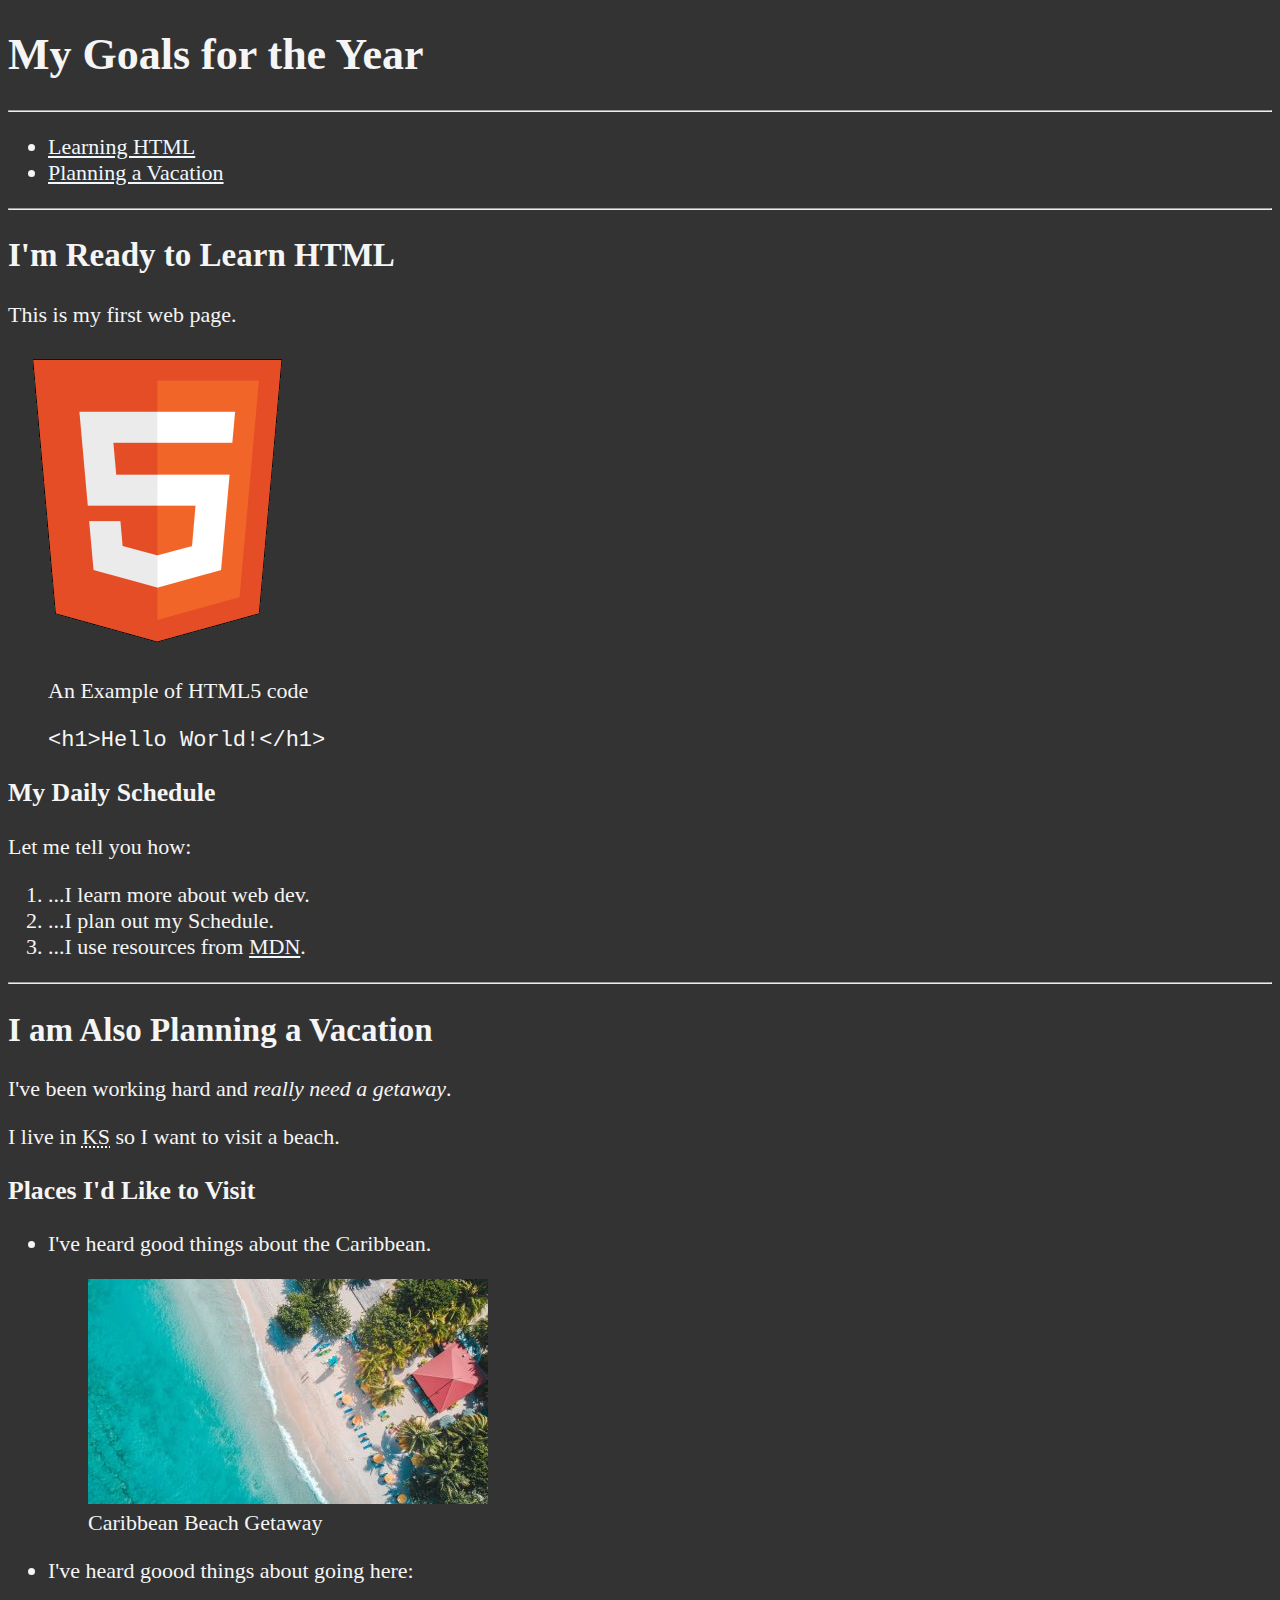
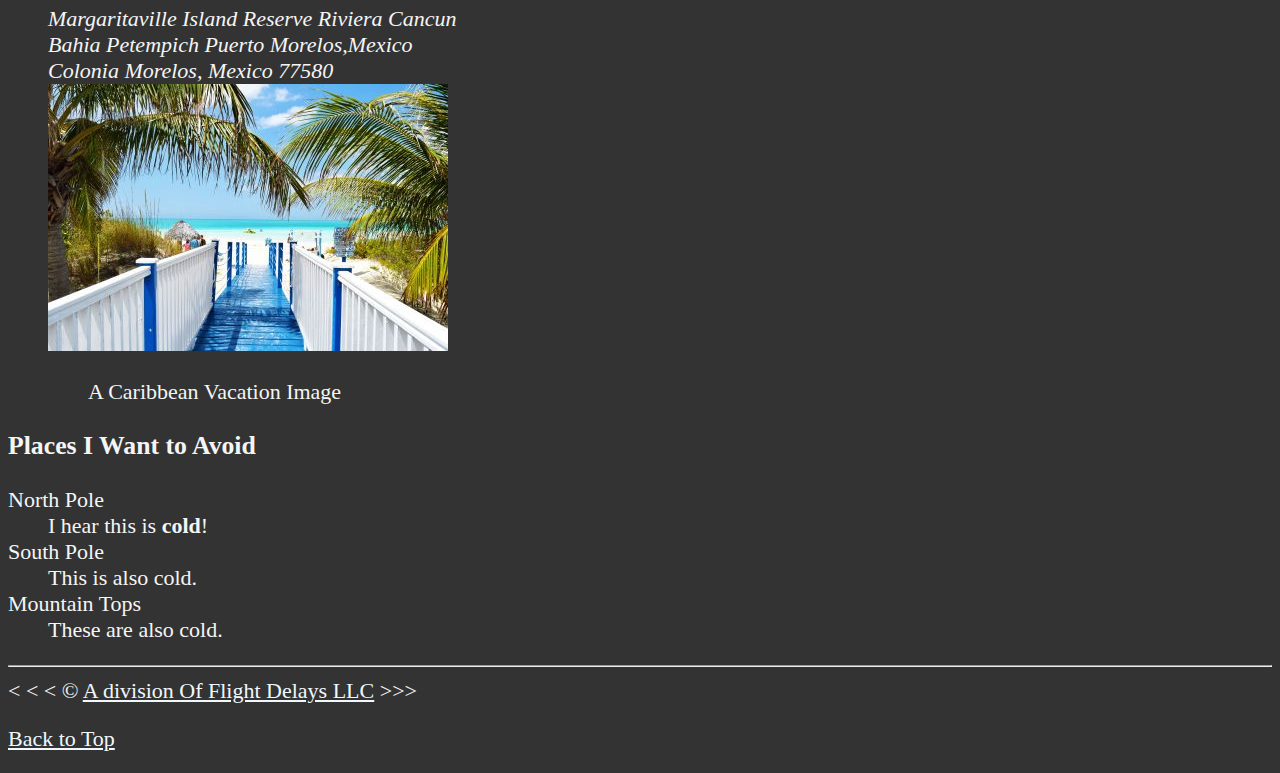
==== html_course/01_lesson/index.html @ 11000bb4 "first commit" ====
<!DOCTYPE html>
<html lang="en">

    <head>
        <meta charset="UTF-8">
        <meta name="author" content="Slysken Kakuva">
        <meta name="description" content="This page contains all the things I am learning how to create as I learn HTML.">
        <title>My First Web Page</title>
        <link rel="icon" href="Game1.png" type="image/x-icon">
       <link rel="stylesheet" href="main.css" type="text/css">

    </head>

    <body>
       <h1>My Goals for the Year</h1> 
       <hr>

       <nav>
        <ul>
            <li>
                <a href="#html">Learning HTML</a>     
            </li>
            <li>
                <a href="#vacation">Planning a Vacation</a>
            </li>
        </ul>
       </nav>

       <hr>

       <section id="html">

       <h2>I'm Ready to Learn HTML</h2>
       <p>This is my first web page.</p>
       <img src="img/html_logo_300x300.png" alt="HTML5 Logo" title="I am learning HTML5." width="300" height="300" >
       <figure><figcaption>An Example of HTML5 code</figcaption>
    <p><code>&lt;h1&gt;Hello World!&lt;/h1&gt;</code></p>
</figure>


       <h3>My Daily Schedule</h3>
       <p>Let me tell you how:</p>
        <ol>
            <li>...I learn more about web dev.</li>
            <li>...I plan out my Schedule.</li>
            <li>...I use resources from <abbr title="Mozilla Developer Network">
                <a href="https://developer.mozilla.org/">MDN</a></abbr>.</li>
       </ol>

    </section>
    
       <hr>

       

       <section id="vacation">
       <h2>I am Also Planning a Vacation</h2>
       <p>I've been working hard and <em>really need a getaway</em>. </p>
       <p>I live in <abbr title="Kansas">KS</abbr> so I want to visit a beach.</p>

       <h3>Places I'd Like to Visit</h3>
       <ul>
      <li><p>I've heard good things about the Caribbean.</p>
        <figure>
        <img src="img/caribbean.jpg" alt="Caribbean Beach" title="I want to visit a Caribbean beach." width="400" height="225" loading="lazy">
        <figcaption>
            Caribbean Beach Getaway
        </figcaption>
    </figure>
      <li> <p>I've heard goood things  about going here:

       </p>
       <address>
        Margaritaville Island Reserve Riviera Cancun <br>
        Bahia Petempich Puerto Morelos,Mexico <br>
        Colonia Morelos, Mexico 77580 
        </address>
        <img src="img/vacation.jpg" alt="Cancun Vacation" title="It's 5 o'Clock Somewhere!" width= "400" height="267" loading="lazy">
        <figure><figcaption>A Caribbean Vacation Image</figcaption></figure>
    </li>
    </ul>
        <!-- TODO: Add more Places -->
       <h3>Places I Want to Avoid</h3>
       <dl>
        <dt>North Pole</dt>
        <dd>I hear this is <strong>cold</strong>!</dd>
       
    <dt>South Pole</dt>
    <dd>This is also cold.</dd>
    <dt>Mountain Tops</dt>
    <dd>These are also cold.</dd>
    </dl>

</section>

    <hr>
        &lt; &lt; &lt; &copy; <a href="about.html">A division Of Flight Delays LLC</a> &gt;&gt;&gt;
        <p><a href="#">Back to Top</a></p>
    </body>

</html>
---- html_course/01_lesson/main.css ----
html{
    font-size: 22px
}

body{
    background-color: #333;
    color: whitesmoke;
}

a {
    color: aliceblue;
}

a:visited{
    color : lightgray;
}

a:hover, a:active {
    color: #eee;
}
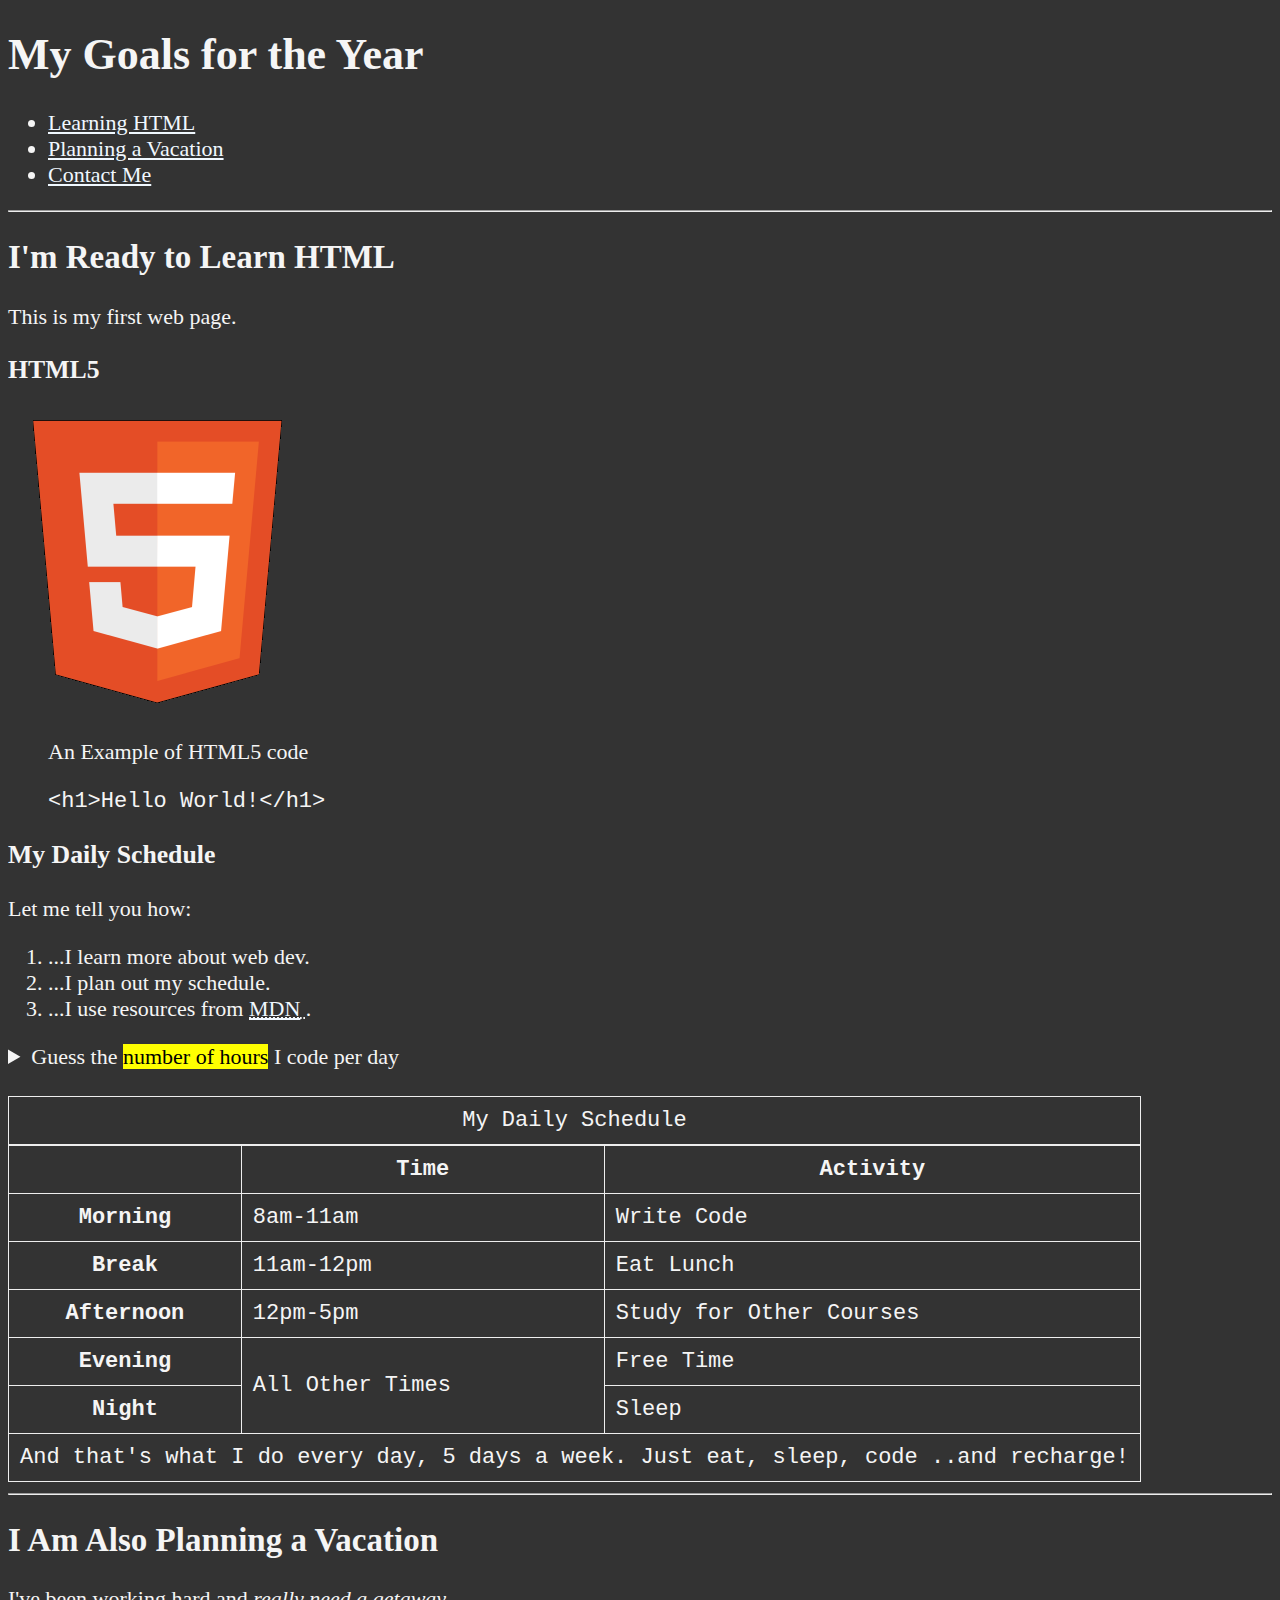
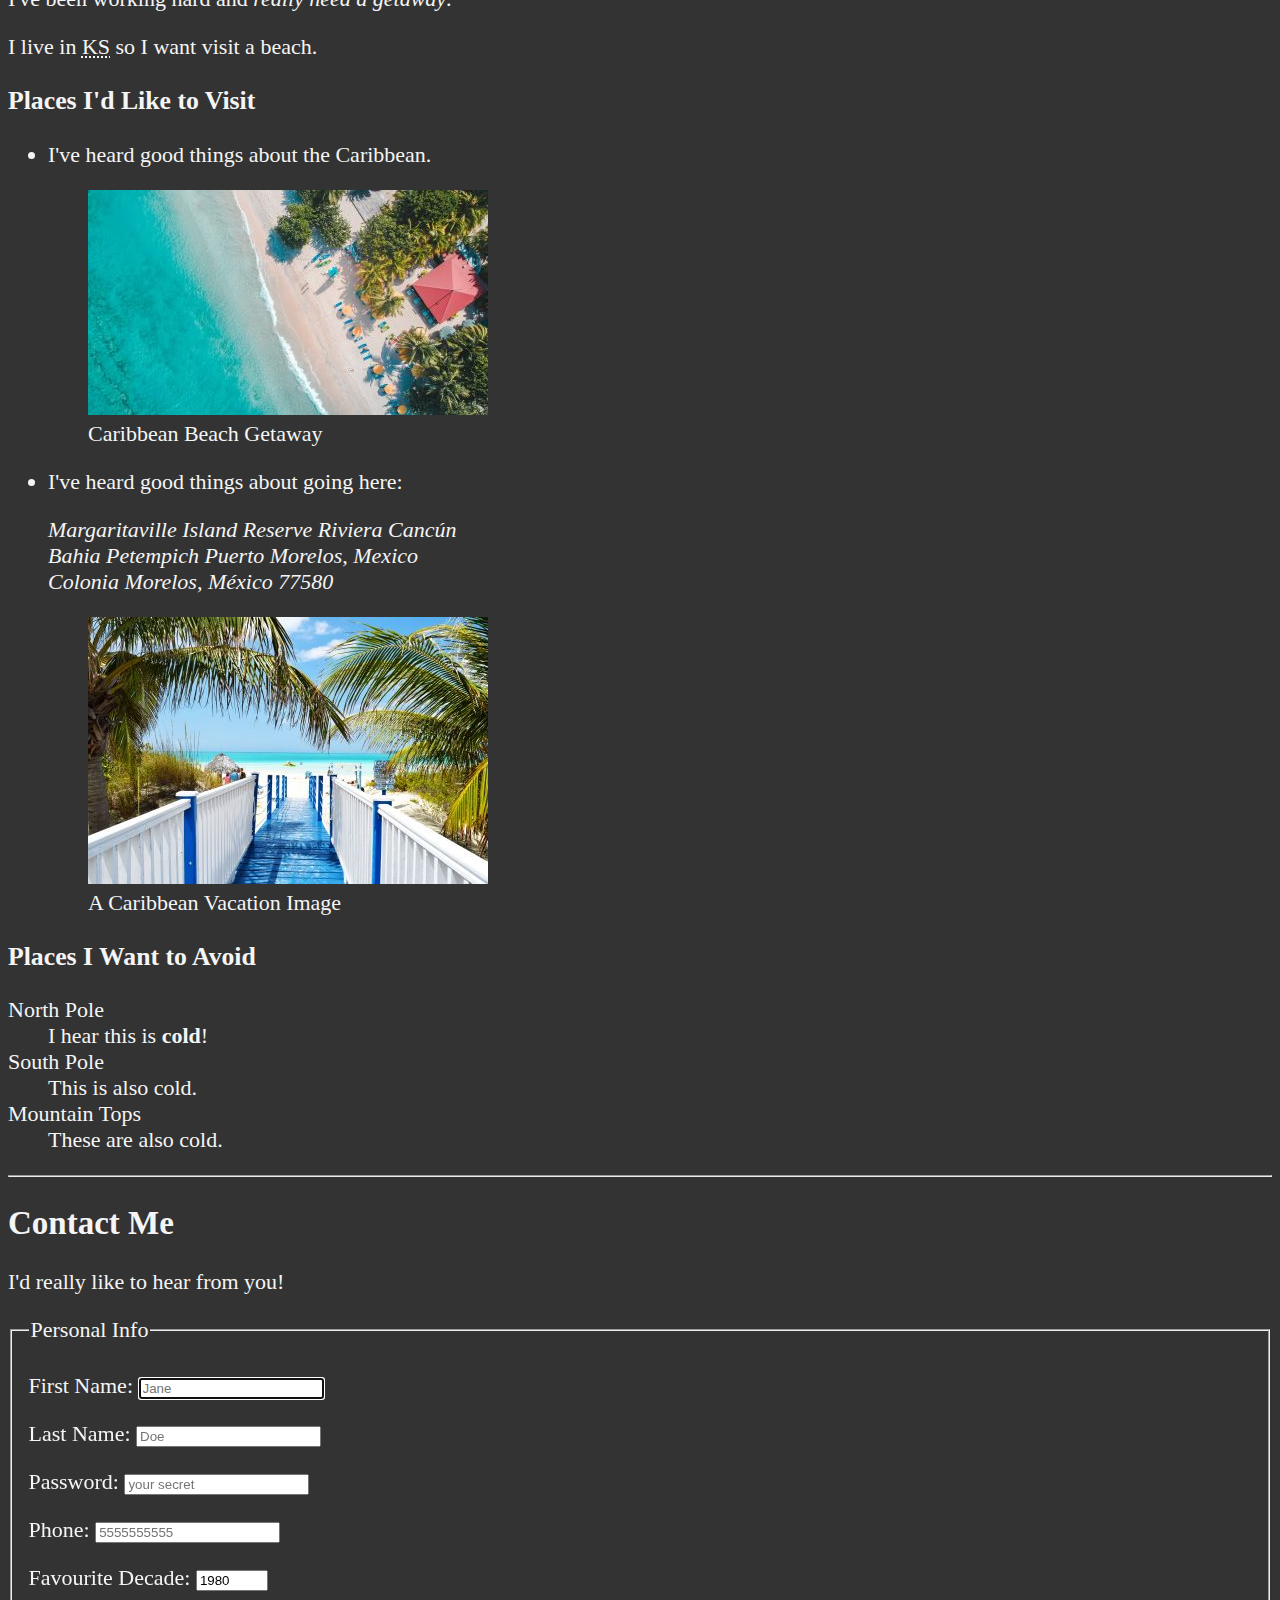
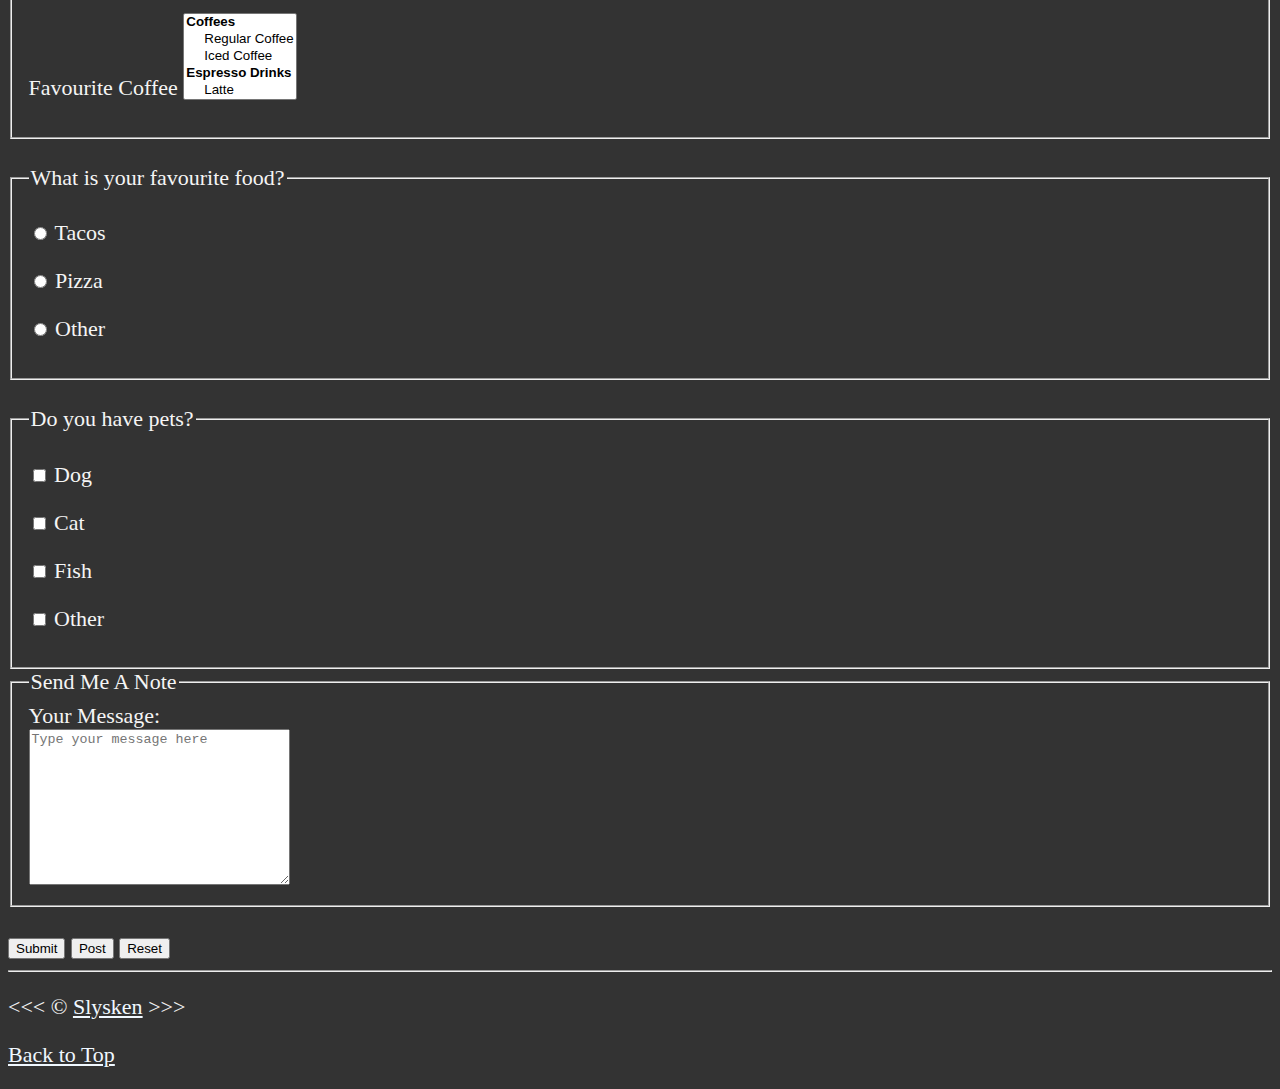
==== commit 31102751: "Finally Fished My Very First Tutorial!!!" ====
--- a/html_course/01_lesson/index.html
+++ b/html_course/01_lesson/index.html
@@ -1,101 +1,289 @@
 <!DOCTYPE html>
 <html lang="en">
 
-    <head>
-        <meta charset="UTF-8">
-        <meta name="author" content="Slysken Kakuva">
-        <meta name="description" content="This page contains all the things I am learning how to create as I learn HTML.">
-        <title>My First Web Page</title>
-        <link rel="icon" href="Game1.png" type="image/x-icon">
-       <link rel="stylesheet" href="main.css" type="text/css">
-
-    </head>
-
-    <body>
-       <h1>My Goals for the Year</h1> 
-       <hr>
-
-       <nav>
-        <ul>
-            <li>
-                <a href="#html">Learning HTML</a>     
-            </li>
-            <li>
-                <a href="#vacation">Planning a Vacation</a>
-            </li>
-        </ul>
-       </nav>
-
-       <hr>
-
-       <section id="html">
-
-       <h2>I'm Ready to Learn HTML</h2>
-       <p>This is my first web page.</p>
-       <img src="img/html_logo_300x300.png" alt="HTML5 Logo" title="I am learning HTML5." width="300" height="300" >
-       <figure><figcaption>An Example of HTML5 code</figcaption>
-    <p><code>&lt;h1&gt;Hello World!&lt;/h1&gt;</code></p>
-</figure>
-
-
-       <h3>My Daily Schedule</h3>
-       <p>Let me tell you how:</p>
-        <ol>
-            <li>...I learn more about web dev.</li>
-            <li>...I plan out my Schedule.</li>
-            <li>...I use resources from <abbr title="Mozilla Developer Network">
-                <a href="https://developer.mozilla.org/">MDN</a></abbr>.</li>
-       </ol>
-
-    </section>
-    
-       <hr>
-
-       
-
-       <section id="vacation">
-       <h2>I am Also Planning a Vacation</h2>
-       <p>I've been working hard and <em>really need a getaway</em>. </p>
-       <p>I live in <abbr title="Kansas">KS</abbr> so I want to visit a beach.</p>
-
-       <h3>Places I'd Like to Visit</h3>
-       <ul>
-      <li><p>I've heard good things about the Caribbean.</p>
-        <figure>
-        <img src="img/caribbean.jpg" alt="Caribbean Beach" title="I want to visit a Caribbean beach." width="400" height="225" loading="lazy">
-        <figcaption>
-            Caribbean Beach Getaway
-        </figcaption>
-    </figure>
-      <li> <p>I've heard goood things  about going here:
-
-       </p>
-       <address>
-        Margaritaville Island Reserve Riviera Cancun <br>
-        Bahia Petempich Puerto Morelos,Mexico <br>
-        Colonia Morelos, Mexico 77580 
-        </address>
-        <img src="img/vacation.jpg" alt="Cancun Vacation" title="It's 5 o'Clock Somewhere!" width= "400" height="267" loading="lazy">
-        <figure><figcaption>A Caribbean Vacation Image</figcaption></figure>
-    </li>
-    </ul>
-        <!-- TODO: Add more Places -->
-       <h3>Places I Want to Avoid</h3>
-       <dl>
-        <dt>North Pole</dt>
-        <dd>I hear this is <strong>cold</strong>!</dd>
-       
-    <dt>South Pole</dt>
-    <dd>This is also cold.</dd>
-    <dt>Mountain Tops</dt>
-    <dd>These are also cold.</dd>
-    </dl>
-
-</section>
+<head>
+    <meta charset="UTF-8">
+    <meta name="author" content="Slysken Kakuva">
+    <meta name="description" content="This page contains all the things I am learning how to create as I learn HTML.">
+    <title>My First Web Page</title>
+    <link rel="icon" href="html5.png" type="image/x-icon">
+    <link rel="stylesheet" href="main.css" type="text/css">
+</head>
+
+<body>
+    <header>
+        <h1>My Goals for the Year</h1>
+
+        <nav aria-label="primary-navigation">
+            <ul>
+                <li>
+                    <a href="#html">Learning HTML</a>
+                </li>
+                <li>
+                    <a href="#vacation">Planning a Vacation</a>
+                </li>
+                <li>
+                    <a href="#contact">Contact Me</a>
+                </li>
+            </ul>
+        </nav>
+    </header>
 
     <hr>
-        &lt; &lt; &lt; &copy; <a href="about.html">A division Of Flight Delays LLC</a> &gt;&gt;&gt;
-        <p><a href="#">Back to Top</a></p>
-    </body>
+    <main>
+        <article id="html">
+            <h2>I'm Ready to Learn HTML</h2>
+            <p>This is my first web page.</p>
+            <section>
+                <h3>HTML5</h3>
+                <img src="img/html_logo_300x300.png" alt="HTML5 Logo" title="I am learning HTML5" width="300"
+                    height="300">
+                <figure>
+                    <figcaption>An Example of HTML5 code</figcaption>
+                    <p>
+                        <code>&lt;h1&gt;Hello World!&lt;/h1&gt;</code>
+                    </p>
+                </figure>
+            </section>
+            <section>
+                <h3>My Daily Schedule</h3>
+                <p>Let me tell you how:</p>
+                <ol>
+                    <li>...I learn more about web dev.</li>
+                    <li>...I plan out my schedule.</li>
+                    <li>...I use resources from <abbr title="Mozilla Developer Network">
+                            <a href="https://developer.mozilla.org/">MDN</a>
+                        </abbr>.</li>
+                </ol>
+                <aside>
+                    <details>
+                        <summary>Guess the <mark>number of hours</mark> I code per day</summary>
+                        <p>I start at <time datetime="08:00">8 am</time> and I write code for <time datetime="PT3H">3
+                                hours</time> every morning.</p>
+                    </details>
+                </aside>
+                <br>
+                <table>
+                    <caption>My Daily Schedule</caption>
+                    <thead>
+                        <tr>
+                            <th>&nbsp;</th>
+                            <th scope="col">Time</th>
+                            <th scope="col">Activity</th>
+                        </tr>
+                    </thead>
+                    <tbody>
+                        <tr>
+                            <th scope="row">Morning</th>
+                            <td>
+                                <time datetime="08:00">8am</time>-<time datetime="11:00">11am</time>
+                            </td>
+                            <td>Write Code</td>
+                        </tr>
+                        <tr>
+                            <th scope="row">Break</th>
+                            <td>
+                                <time datetime="11:00">11am</time>-<time datetime="12:00">12pm</time>
+                            </td>
+                            <td>Eat Lunch</td>
+                        </tr>
+                        <tr>
+                            <th scope="row">Afternoon</th>
+                            <td>
+                                <time datetime="12:00">12pm</time>-<time datetime="17:00">5pm</time>
+                            </td>
+                            <td>Study for Other Courses</td>
+                        </tr>
+                        <tr>
+                            <th scope="row">Evening</th>
+                            <td rowspan="2">All Other Times</td>
+                            <td>Free Time</td>
+                        </tr>
+                        <tr>
+                            <th scope="row">Night</th>
+                            <td>Sleep</td>
+                        </tr>
+                    </tbody>
+                    <tfoot>
+                        <tr>
+                            <td colspan="3">And that's what I do every day, 5 days a week. Just eat, sleep, code ..and
+                                recharge!</td>
+                        </tr>
+                    </tfoot>
+                </table>
+            </section>
+        </article>
+
+        <hr>
+
+        <article id="vacation">
+            <h2>I Am Also Planning a Vacation</h2>
+            <p>I've been working hard and <em>really need a getaway</em>.</p>
+            <p>I live in <abbr title="Kansas">KS</abbr> so I want visit a beach.</p>
+
+            <section>
+                <h3>Places I'd Like to Visit</h3>
+                <ul>
+                    <li>
+                        <p>I've heard good things about the Caribbean.</p>
+                        <figure>
+                            <img src="img/caribbean.jpg" alt="Caribbean Beach"
+                                title="I want to visit a Caribbean beach." width="400" height="225" loading="lazy">
+                            <figcaption>
+                                Caribbean Beach Getaway
+                            </figcaption>
+                        </figure>
+                    </li>
+                    <li>
+                        <p>I've heard good things about going here:</p>
+                        <address>
+                            Margaritaville Island Reserve Riviera Cancún<br>
+                            Bahia Petempich Puerto Morelos, Mexico<br>
+                            Colonia Morelos, México 77580
+                        </address>
+                        <figure>
+                            <img src="img/vacation.jpg" alt="Cancun Vacation" title="It's 5 o'Clock Somewhere!"
+                                width="400" height="267" loading="lazy">
+                            <figcaption>
+                                A Caribbean Vacation Image
+                            </figcaption>
+                        </figure>
+                    </li>
+                </ul>
+            </section>
+            <!-- TODO: Add more places -->
+            <section>
+                <h3>Places I Want to Avoid</h3>
+                <dl>
+                    <dt>North Pole</dt>
+                    <dd>I hear this is <strong>cold</strong>!</dd>
+
+                    <dt>South Pole</dt>
+                    <dd>This is also cold.</dd>
+
+                    <dt>Mountain Tops</dt>
+                    <dd>These are also cold.</dd>
+                </dl>
+            </section>
+        </article>
+
+        <hr>
+
+        <article id="contact">
+            <h2>Contact Me</h2>
+            <p>I'd really like to hear from you!</p>
+
+            <form action="https://httpbin.org/get" method="get">
+                <fieldset> <legend>Personal Info</legend>
+                <p>
+                <label for="firstName">First Name:</label>
+                <input type="text" name="firstName" id="firstName" placeholder="Jane" autocomplete="on" required autofocus>
+            </p>
+            <p>
+                <label for="lastName">Last Name:</label>
+                <input type="text" name="lastName" id="lastName" placeholder="Doe" autocomplete="on" required>
+            </p>
+            <p>
+                <label for="password">Password:</label>
+                <input type="password" name="password" id="password" placeholder="your secret" required>
+            </p>
+            <p>
+                <label for="phone">Phone:</label>
+                <input type="tel" name="phone" id="phone" placeholder="5555555555" 
+                pattern="[0-9]{3}[0-9]{3}[0-9]{4}" required>
+            </p>
+            <p>
+                <label for="decade">Favourite Decade:</label>
+                <input type="number" name="decade" id="decade"
+                min="1950" max="2024" step="10" value="1980">
+            </p>
+            <p>
+                <label for="coffee">Favourite Coffee</label>
+                <select name="coffee" id="coffee" multiple size="5">
+                    <optgroup label="Coffees">
+                    <option value="regular coffee">Regular Coffee</option>
+                    <option value="iced coffee">Iced Coffee</option>
+                </optgroup>
+                <optgroup label="Espresso Drinks">
+                    <option value="latte">Latte</option>
+                    <option value="cappuccino">Cappuccino</option>
+                    <option value="cortado">Cortado</option>
+                    <option value="americano">Americano</option>
+                </optgroup>
+                    <option value="other">Other</option>
+                </select>
+            </p>
+<!-- <p>
+    <label for="coffee">Favourite Coffee:</label>
+    <input type="text" name="coffee" id="coffee" list="coffee-list">
+    <datalist id="coffee-list">
+    <option value="coffee">
+    <option value="latte">
+    <option value="espresso">
+    <option value="cortado">
+    <option value="americano">
+    <option value="other">
+    </datalist> 
+</p> -->
+</fieldset>
+<br>
+<fieldset>
+    <legend>What is your favourite food?</legend>
+    <p>
+        <input type="radio" name="food" id="tacos" value="tacos">
+        <label for="tacos">Tacos</label>
+    </p>
+    <p>
+        <input type="radio" name="food" id="pizza" value="pizza">
+        <label for="pizza">Pizza</label>
+    </p>
+    <p>
+        <input type="radio" name="food" id="other" value="other">
+        <label for="other">Other</label>
+    </p>
+</fieldset>
+<br>
+<fieldset>
+    <legend>Do you have pets?</legend>
+    <p>
+        <input type="checkbox" name="pets" id="dog" value="dog">
+        <label for="dog">Dog</label>
+    </p>
+    <p>
+        <input type="checkbox" name="pets" id="cat" value="cat">
+        <label for="cat">Cat</label>
+    </p>
+    <p>
+        <input type="checkbox" name="pets" id="fish" value="fish">
+        <label for="fish">Fish</label>
+    </p>
+    <p>
+        <input type="checkbox" name="pets" id="otherPet" value="otherPet">
+        <label for="otherPet">Other</label>
+    </p>
+</fieldset>
+<fieldset>
+    <legend>Send Me A Note</legend>
+    <label for="message">Your Message:</label>
+    <br>
+    <textarea name="message" id="message" cols="30" rows="10" placeholder="Type your message here"></textarea>
+</fieldset>
+<br>
+<button type="submit">Submit</button>
+<button type="submit" formaction="https://httpbin.org/post" formmethod="post">Post</button>
+<button type="reset">Reset</button>
+            </form>
+        </article>
+    </main>
+    <hr>
+    <footer>
+        <p>
+            &lt;&lt;&lt; &copy; <a href="about.html">Slysken</a> &gt;&gt;&gt;
+        </p>
+        <p>
+            <a href="#">Back to Top</a>
+        </p>
+    </footer>
+</body>
 
 </html>--- a/html_course/01_lesson/main.css
+++ b/html_course/01_lesson/main.css
@@ -1,8 +1,8 @@
-html{
-    font-size: 22px
+html {
+    font-size: 22px;
 }
 
-body{
+body {
     background-color: #333;
     color: whitesmoke;
 }
@@ -11,10 +11,17 @@
     color: aliceblue;
 }
 
-a:visited{
-    color : lightgray;
+a:visited {
+    color: lightgray;
 }
 
 a:hover, a:active {
     color: #eee;
+}
+
+table, tr, th, td, caption {
+    border: 1px solid #eee;
+    font-family: 'Courier New', Courier, monospace;
+    border-collapse: collapse;
+    padding: 0.5rem;
 }